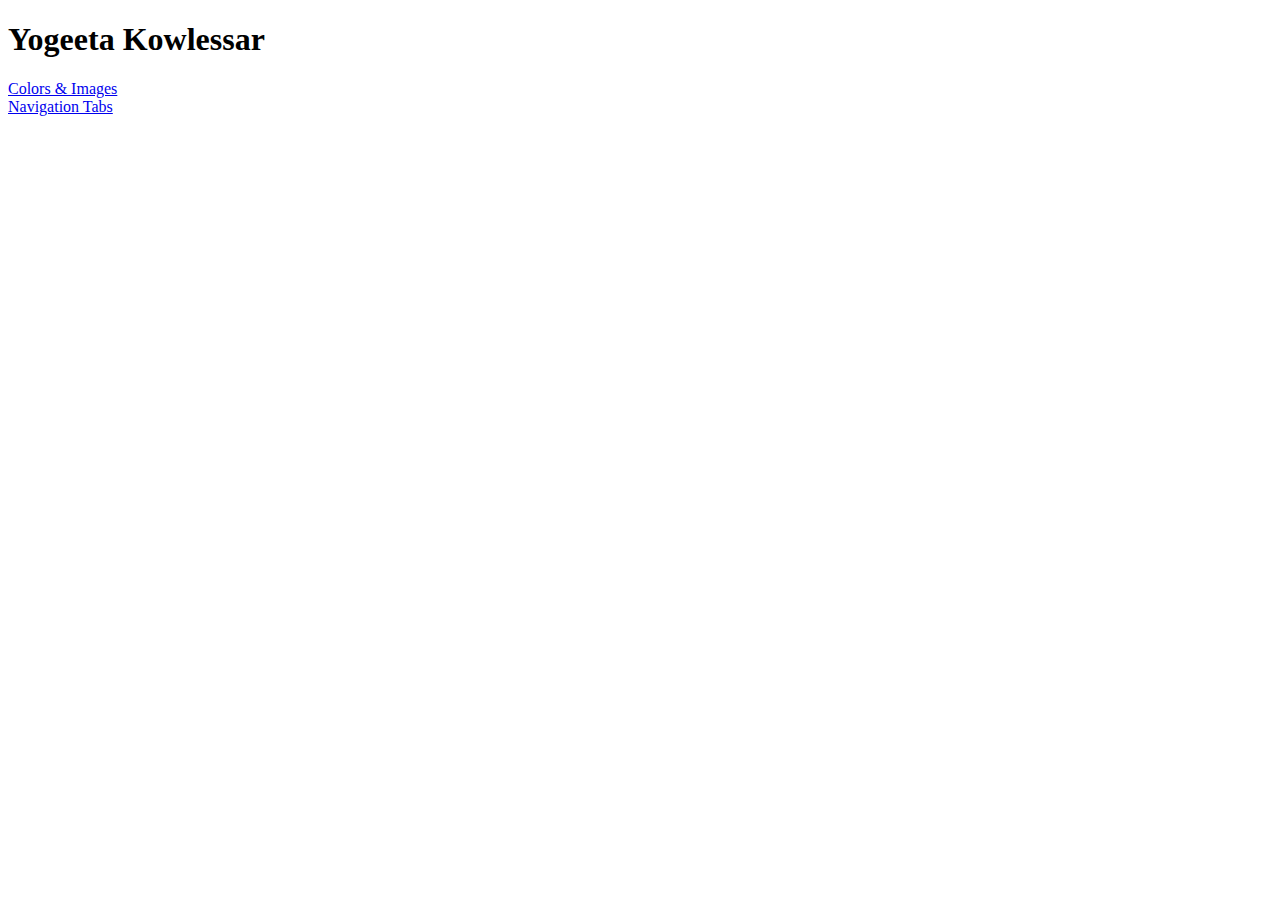
==== index.html @ 6a928429 "Add files via upload" ====
<!DOCTYPE html>
<html lang="en">
<head>
    <meta charset="UTF-8">
    <meta name="viewport" content="width=device-width, initial-scale=1.0">
    <title>Yogeeta Kowlessar</title>
</head>
<body>
    <h1>Yogeeta Kowlessar</h1>
    <a href="day5/colors.html">Colors & Images</a>
    <div>
        <a href="Activity/sept14.html" target="_blank" rel="noopener noreferrer">Navigation Tabs</a>

    </div>
</body>
</html>
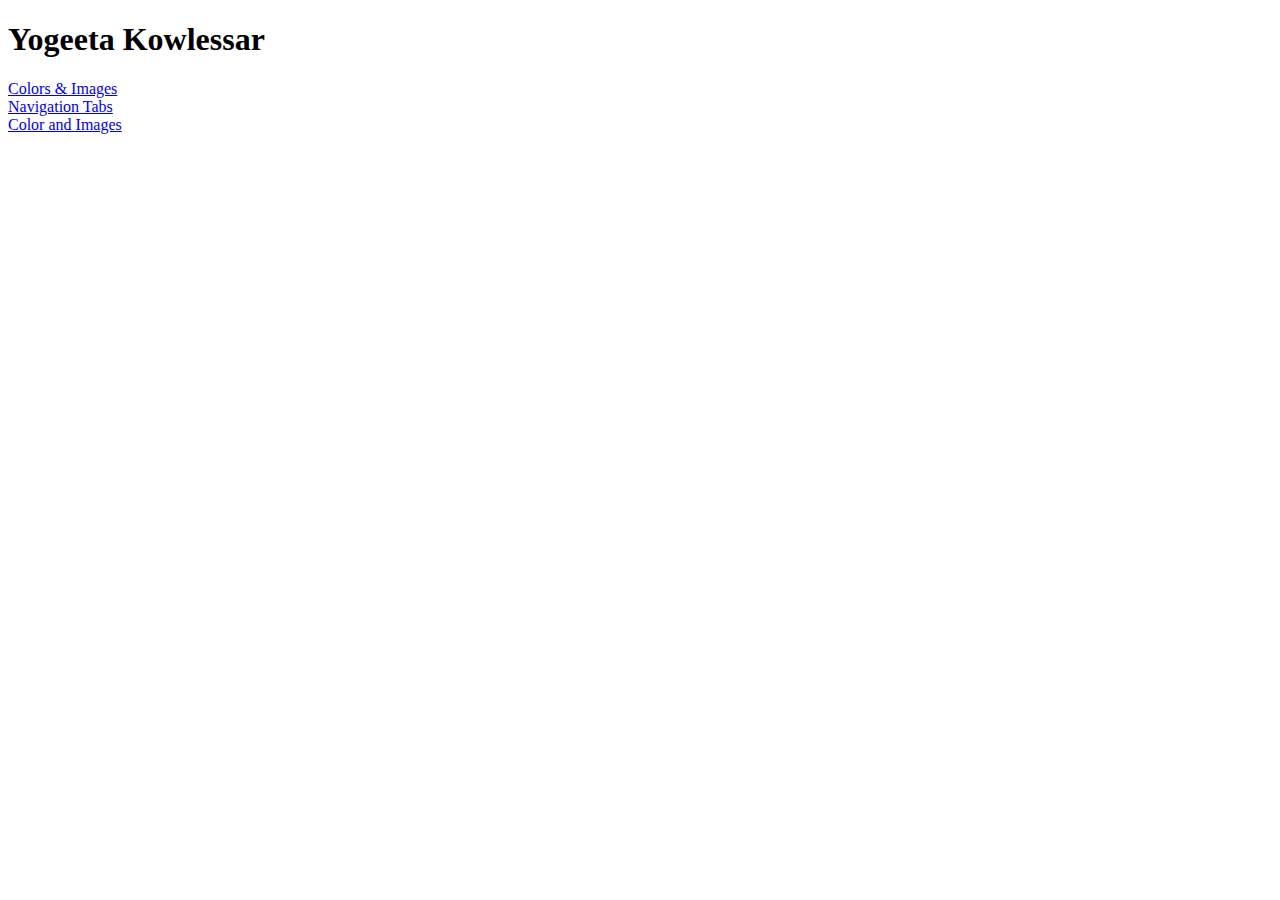
==== commit 82a899aa: "Update index.html" ====
--- a/index.html
+++ b/index.html
@@ -10,7 +10,10 @@
     <a href="day5/colors.html">Colors & Images</a>
     <div>
         <a href="Activity/sept14.html" target="_blank" rel="noopener noreferrer">Navigation Tabs</a>
-
+    </div>
+    
+    <div>
+        <a href="day7/day7.html" target="_blank" rel="noopener noreferrer"s>Color and Images</a>
     </div>
 </body>
-</html>+</html>
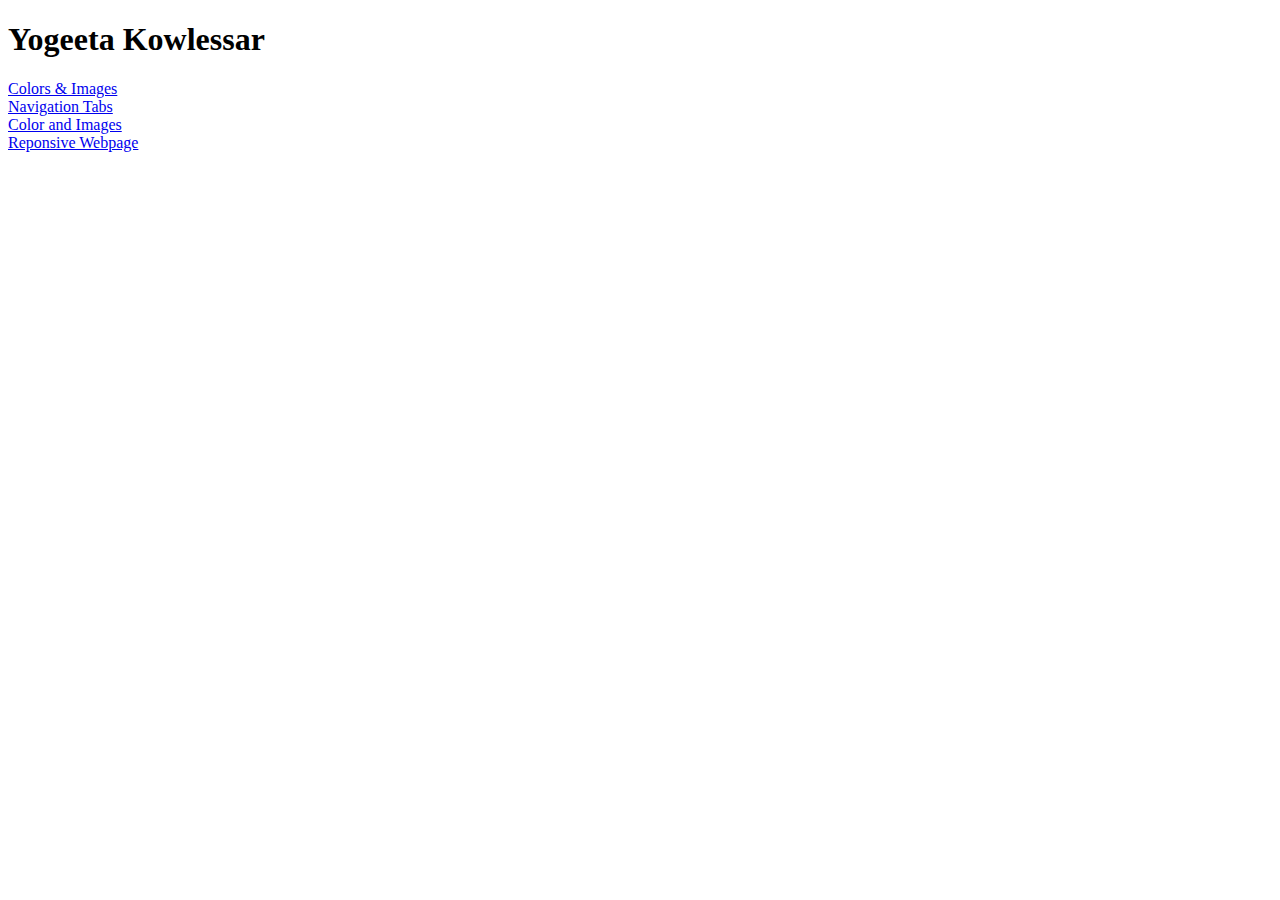
==== commit 0d420677: "Update index.html" ====
--- a/index.html
+++ b/index.html
@@ -13,7 +13,11 @@
     </div>
     
     <div>
-        <a href="day7/day7.html" target="_blank" rel="noopener noreferrer"s>Color and Images</a>
+        <a href="day7Kowlessar/day7.html" target="_blank" rel="noopener noreferrer"s>Color and Images</a>
+    </div>
+    
+    <div>
+        <a href="Responsive/day9.html" target="_blank" rel="noopener noreferrer"s>Reponsive Webpage</a>
     </div>
 </body>
 </html>
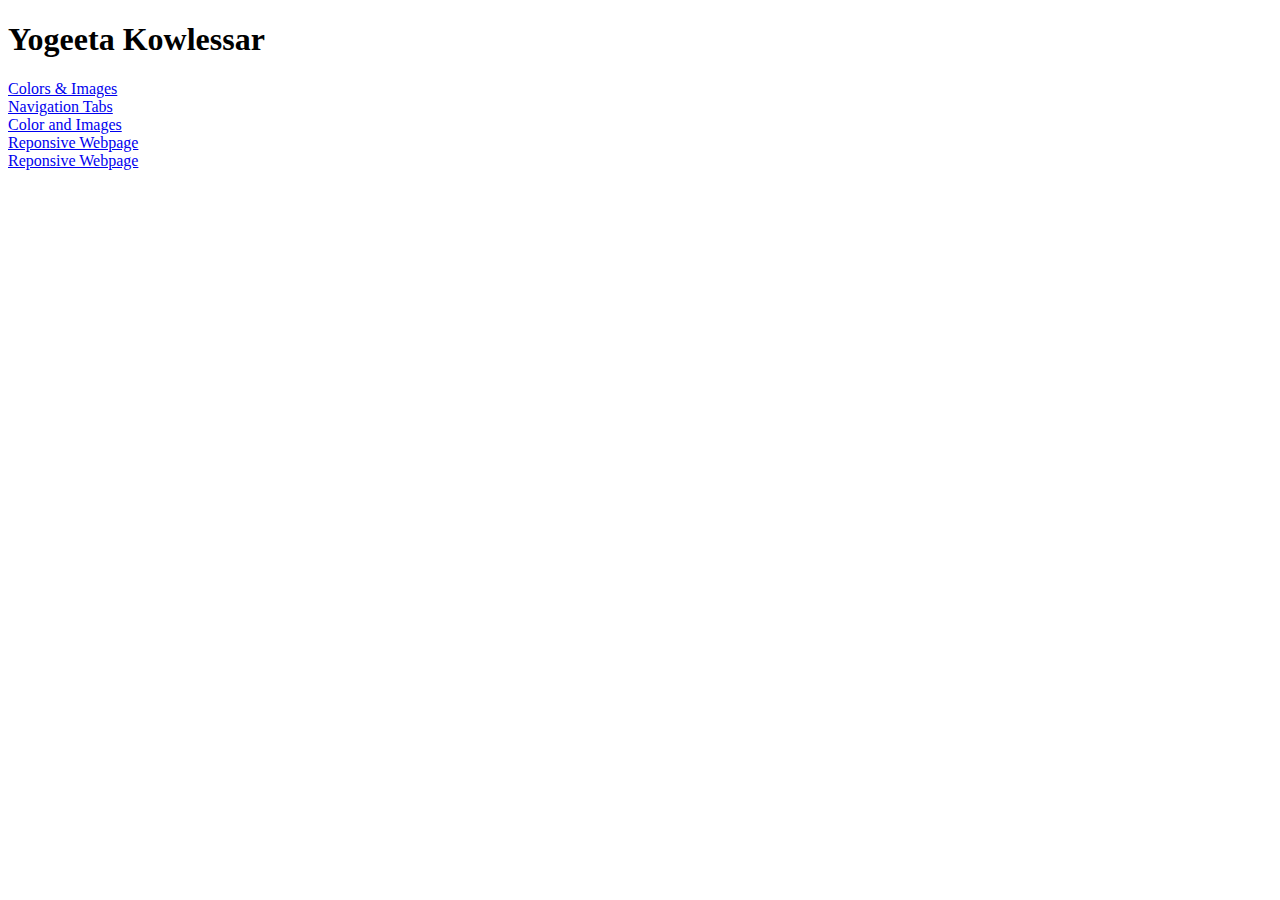
==== commit c8e52f9d: "Update index.html" ====
--- a/index.html
+++ b/index.html
@@ -19,5 +19,9 @@
     <div>
         <a href="Responsive/day9.html" target="_blank" rel="noopener noreferrer"s>Reponsive Webpage</a>
     </div>
+
+    <div>
+        <a href="Filter/activity7.html" target="_blank" rel="noopener noreferrer"s>Reponsive Webpage</a>
+    </div>
 </body>
 </html>
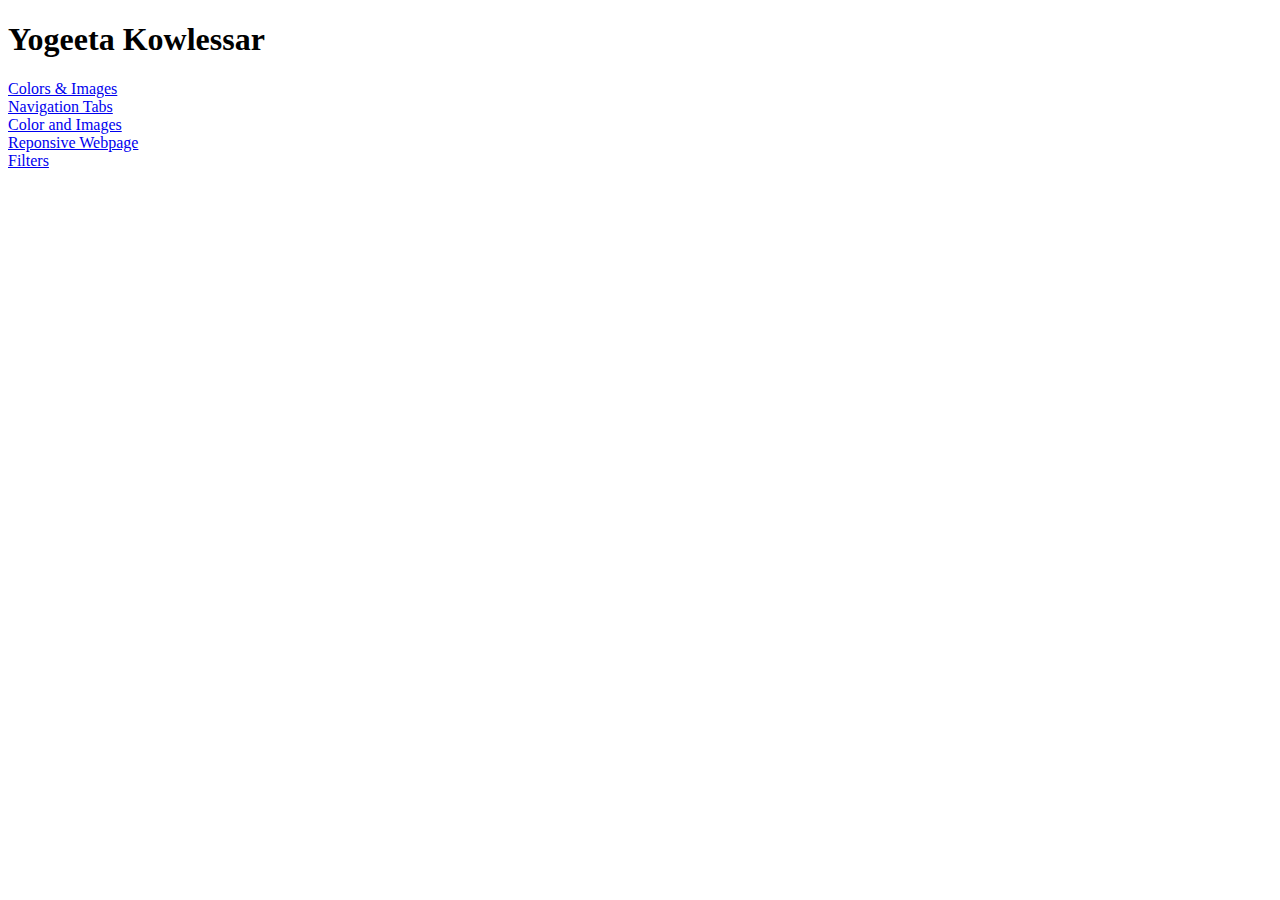
==== commit 49f04db9: "Update index.html" ====
--- a/index.html
+++ b/index.html
@@ -21,7 +21,7 @@
     </div>
 
     <div>
-        <a href="Filter/activity7.html" target="_blank" rel="noopener noreferrer"s>Reponsive Webpage</a>
+        <a href="Filter/activity7.html" target="_blank" rel="noopener noreferrer"s>Filters</a>
     </div>
 </body>
 </html>
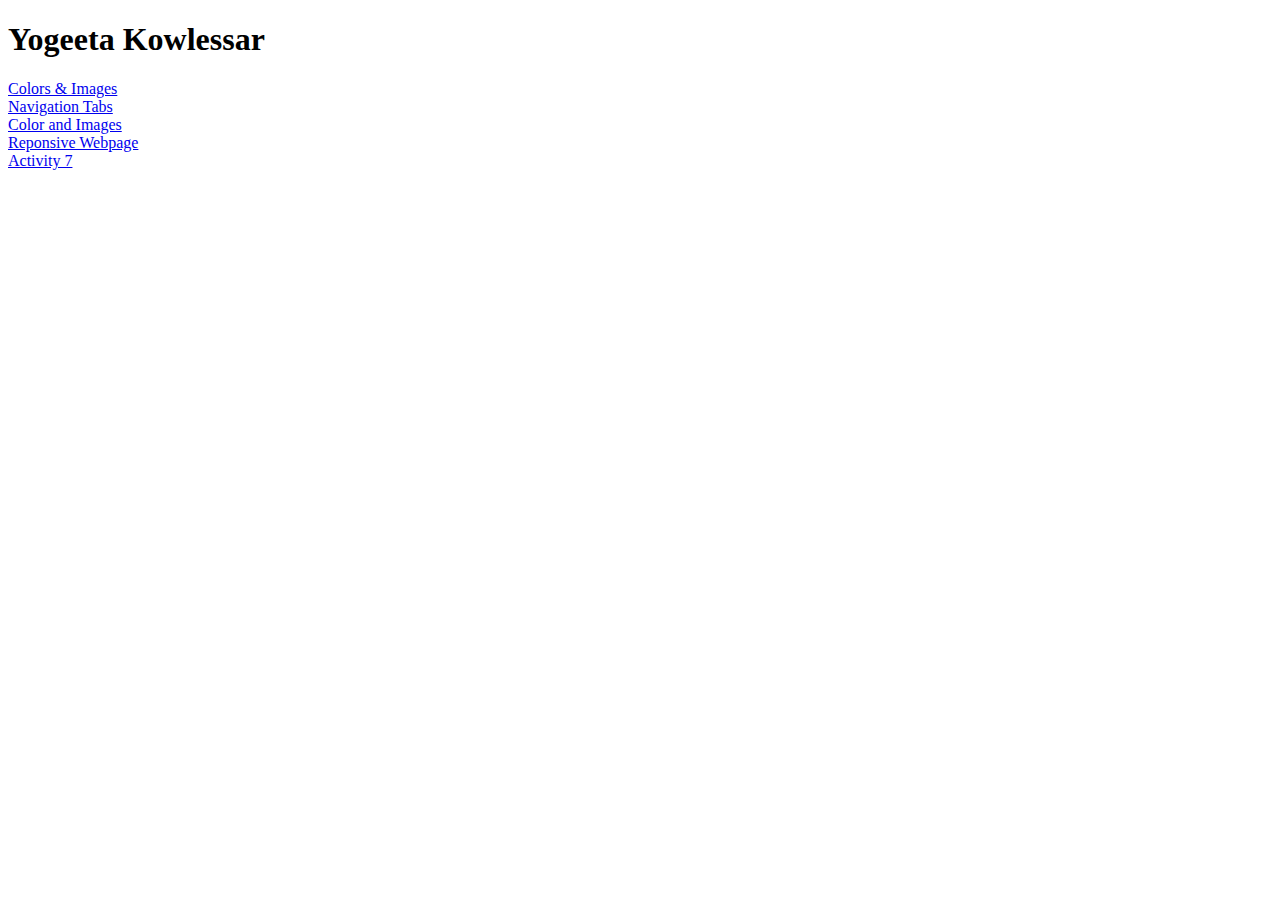
==== commit dd76c77b: "Update index.html" ====
--- a/index.html
+++ b/index.html
@@ -21,7 +21,7 @@
     </div>
 
     <div>
-        <a href="Filter/activity7.html" target="_blank" rel="noopener noreferrer"s>Filters</a>
+        <a href="Filter/activity7.html" target="_blank" rel="noopener noreferrer"s>Activity 7</a>
     </div>
 </body>
 </html>
